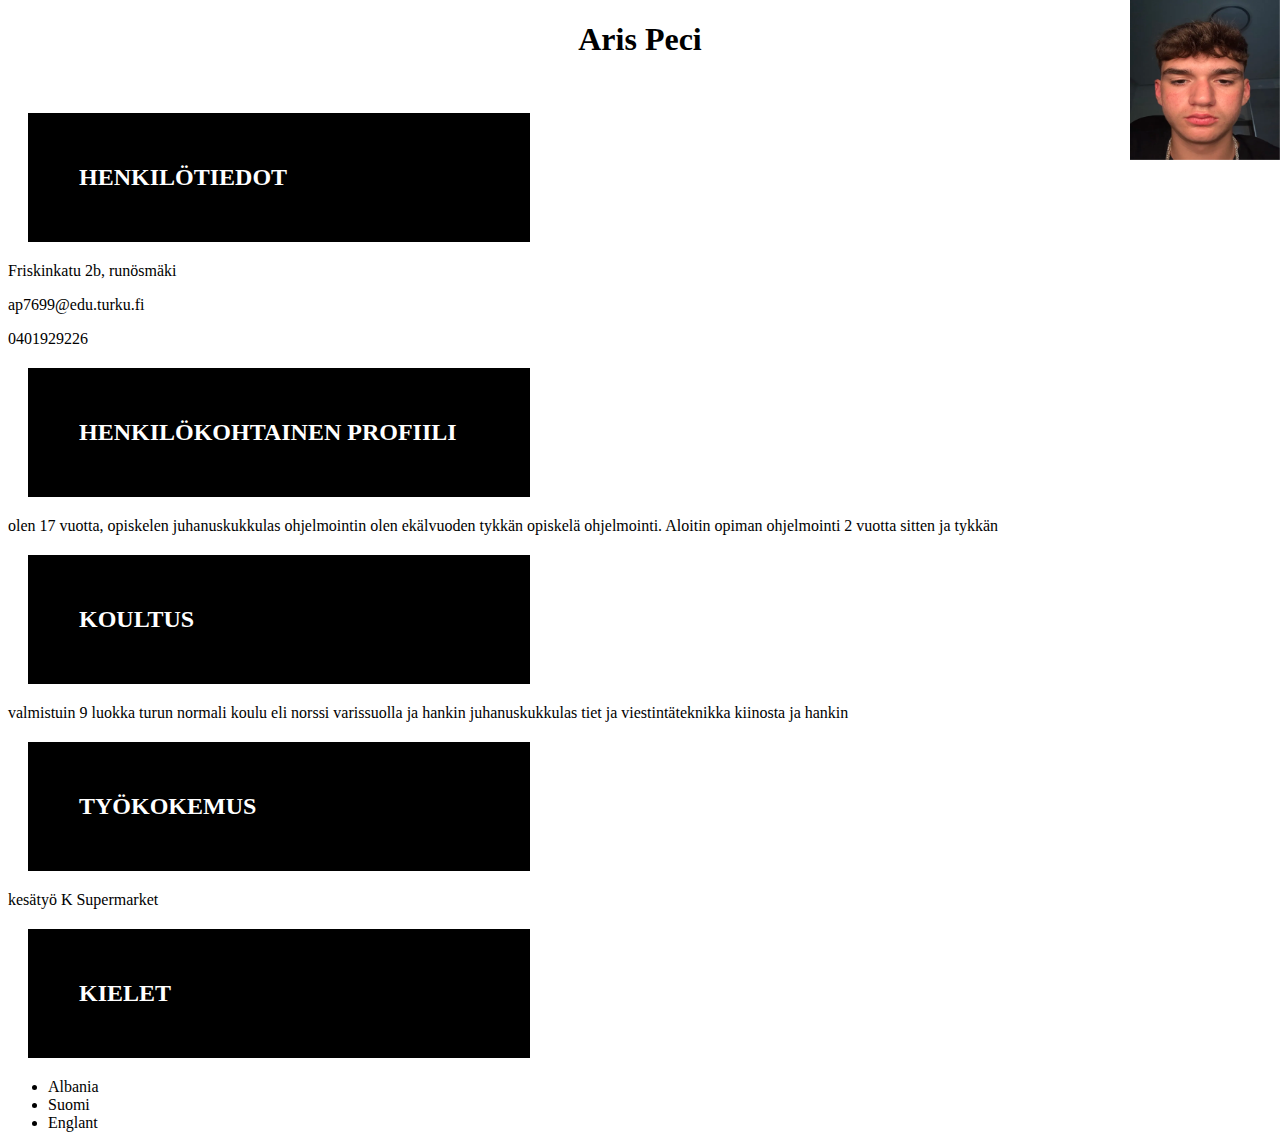
==== index.html @ 24526efe "Update index.html" ====
<!DOCTYPE html>
<html lang="en">
<head>
    <link rel="stylesheet" href="styles.css">
    <meta charset="UTF-8">
    <meta name="viewport" content="width=device-width, initial-scale=1.0">
    <title>Document</title>
</head>
<body>

    <h1> Aris Peci</h1>

    <h2>HENKILÖTIEDOT</h2>

    <p>Friskinkatu 2b, runösmäki</p>
    <p>ap7699@edu.turku.fi</p>
    <p>0401929226</p>

    <h2>HENKILÖKOHTAINEN PROFIILI</h2>

    <p>olen 17 vuotta, opiskelen juhanuskukkulas ohjelmointin olen ekälvuoden tykkän opiskelä ohjelmointi. Aloitin opiman ohjelmointi 2 vuotta sitten ja tykkän</p>

    <h2>KOULTUS</h2>

    <p>valmistuin 9 luokka turun normali koulu eli norssi varissuolla ja hankin juhanuskukkulas tiet ja viestintäteknikka kiinosta ja hankin</p>

    <h2>TYÖKOKEMUS</h2>

    <p>kesätyö K Supermarket</p>

    <h2>KIELET</h2>

    <ul>
        <li>Albania</li>
        <li>Suomi</li>
        <li>Englant</li>
    </ul>  
    
    <img src="images/cv.webp" alt="">
</body>
</html>
---- styles.css ----
h1 {
    color: black;
    height: 70px;
    text-align: center;
  }

  img {
    width: 150px;
    height: 160px;
    position: fixed;
    top: 0;
    right: 0;
  }


  h2 {
    width: 400px;
    border: 1px solid black;
    background-color:black;
    padding: 50px;
    margin: 20px;
    color:white;
  }

  h3 {
    margin: 20px;
  }
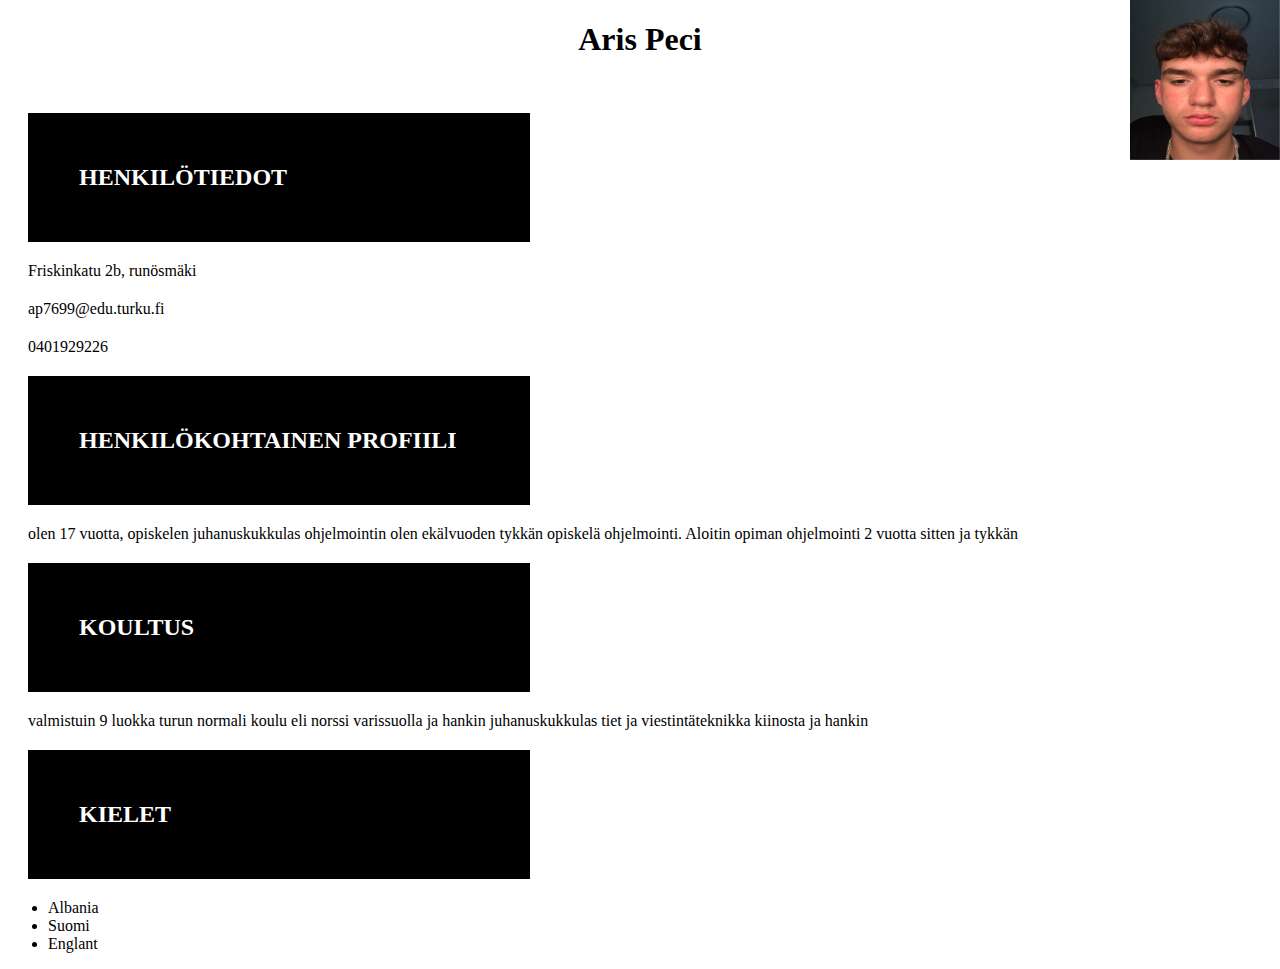
==== commit 5db36b7d: "Update index.html" ====
--- a/index.html
+++ b/index.html
@@ -24,10 +24,6 @@
 
     <p>valmistuin 9 luokka turun normali koulu eli norssi varissuolla ja hankin juhanuskukkulas tiet ja viestintäteknikka kiinosta ja hankin</p>
 
-    <h2>TYÖKOKEMUS</h2>
-
-    <p>kesätyö K Supermarket</p>
-
     <h2>KIELET</h2>
 
     <ul>
--- a/styles.css
+++ b/styles.css
@@ -25,3 +25,7 @@
   h3 {
     margin: 20px;
   }
+
+  p {
+     margin: 20px;
+  }
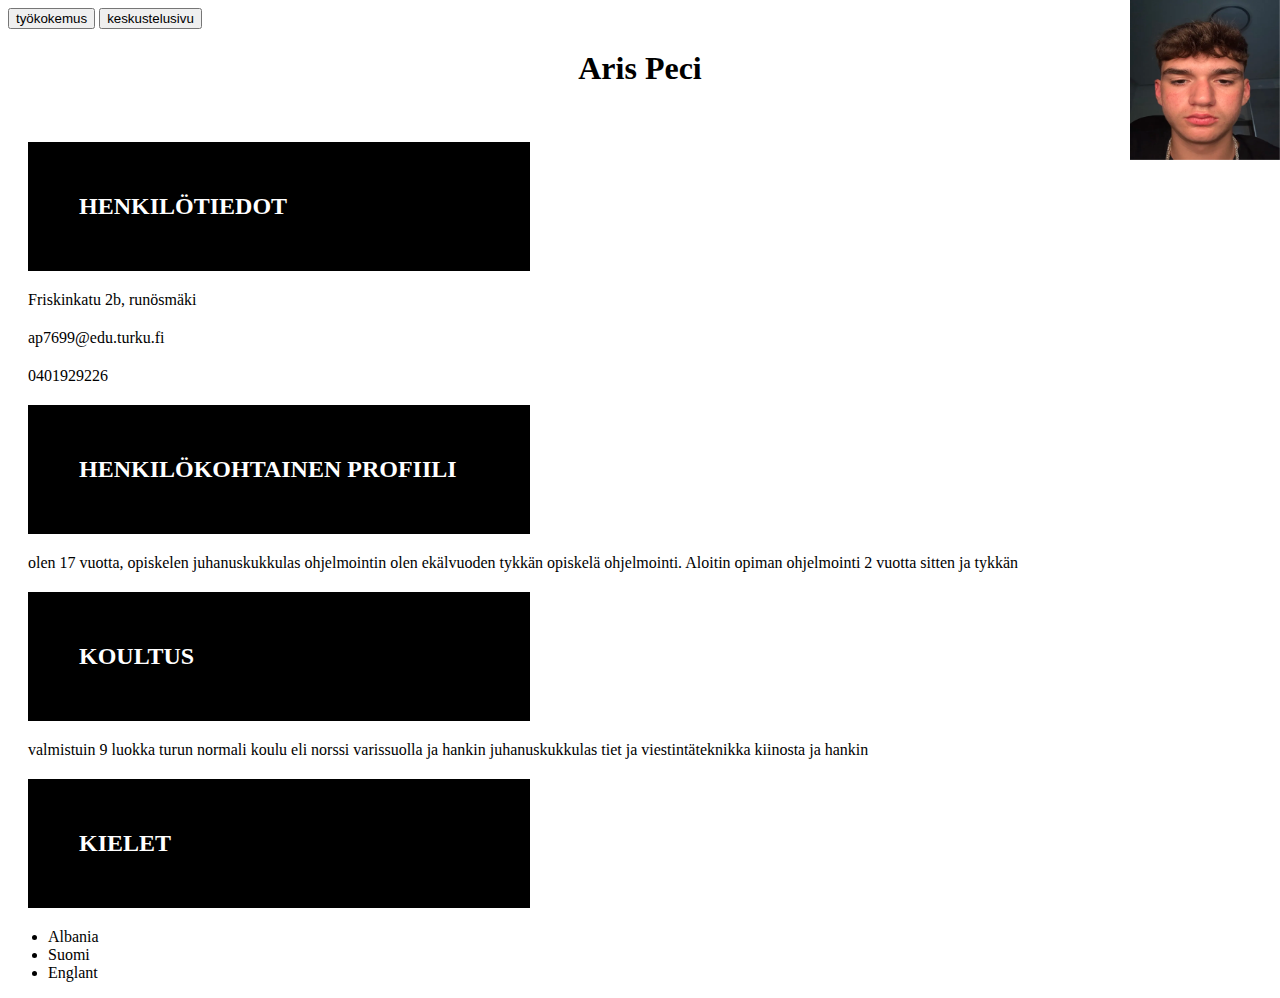
==== commit 2ab01020: "update" ====
--- a/index.html
+++ b/index.html
@@ -8,6 +8,8 @@
 </head>
 <body>
 
+    <button onclick="document.location='työkokemus.html'">työkokemus</button>
+    <button onclick="document.location='keskustelusivu.html'">keskustelusivu</button>
     <h1> Aris Peci</h1>
 
     <h2>HENKILÖTIEDOT</h2>
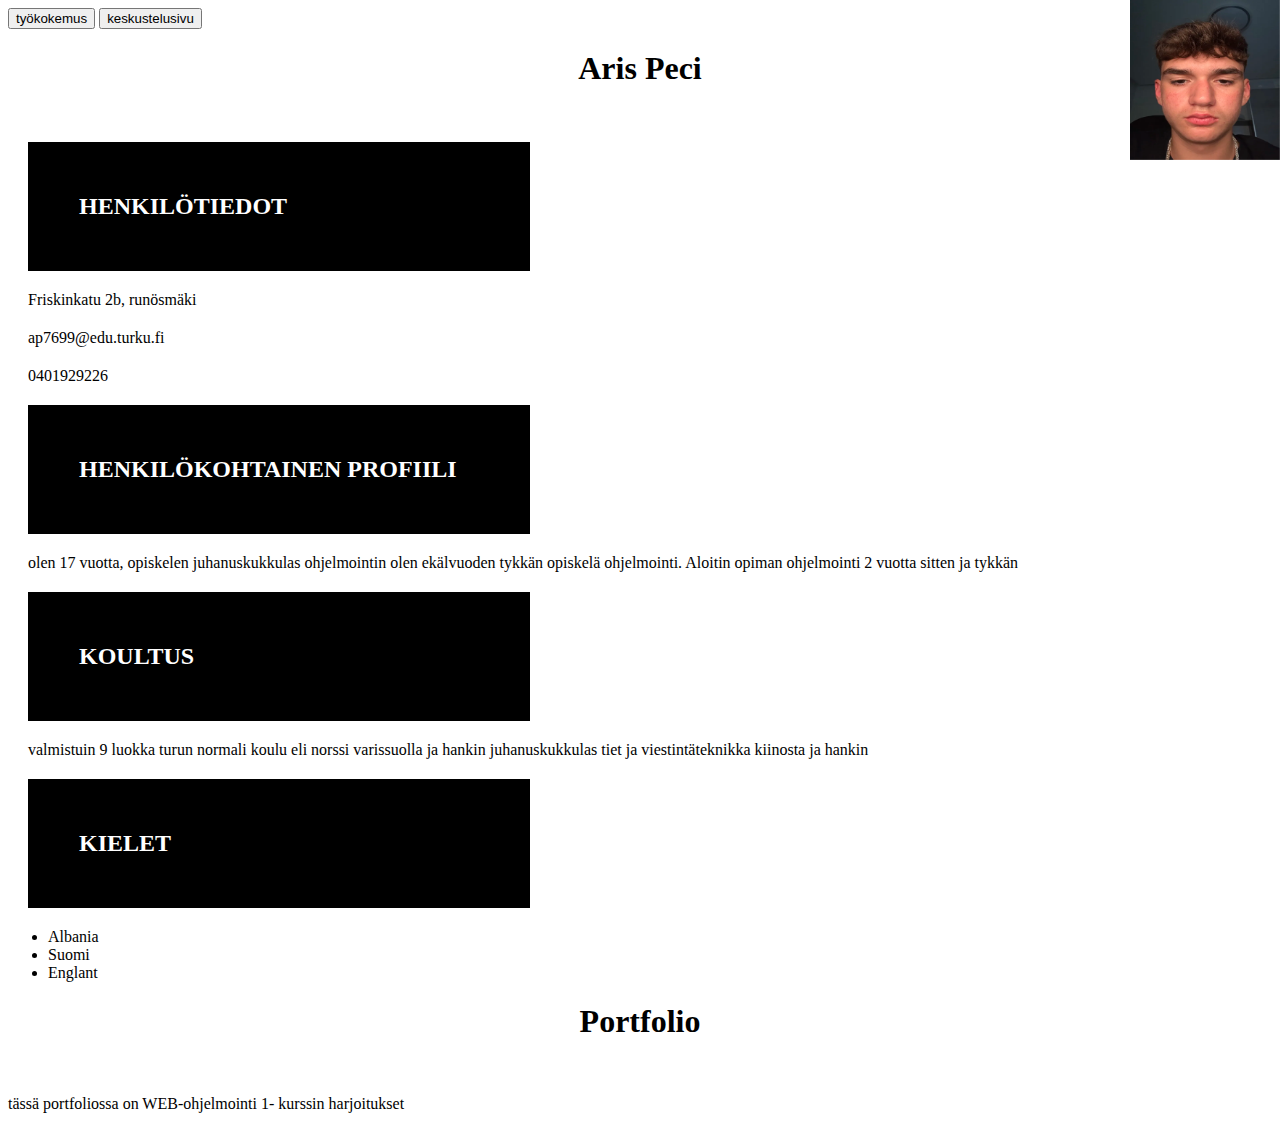
==== commit 7eeee53f: "update" ====
--- a/index.html
+++ b/index.html
@@ -33,6 +33,10 @@
         <li>Suomi</li>
         <li>Englant</li>
     </ul>  
+
+    <h1>Portfolio</h1>
+
+    tässä portfoliossa on WEB-ohjelmointi 1- kurssin harjoitukset
     
     <img src="images/cv.webp" alt="">
 </body>
--- a/styles.css
+++ b/styles.css
@@ -29,3 +29,19 @@
   p {
      margin: 20px;
   }
+
+  table {
+    font-family: arial, sans-serif;
+    border-collapse: collapse;
+    width: 100%;
+  }
+  
+  td, th {
+    border: 1px solid #dddddd;
+    text-align: left;
+    padding: 8px;
+  }
+  
+  tr:nth-child(even) {
+    background-color: #dddddd;
+  }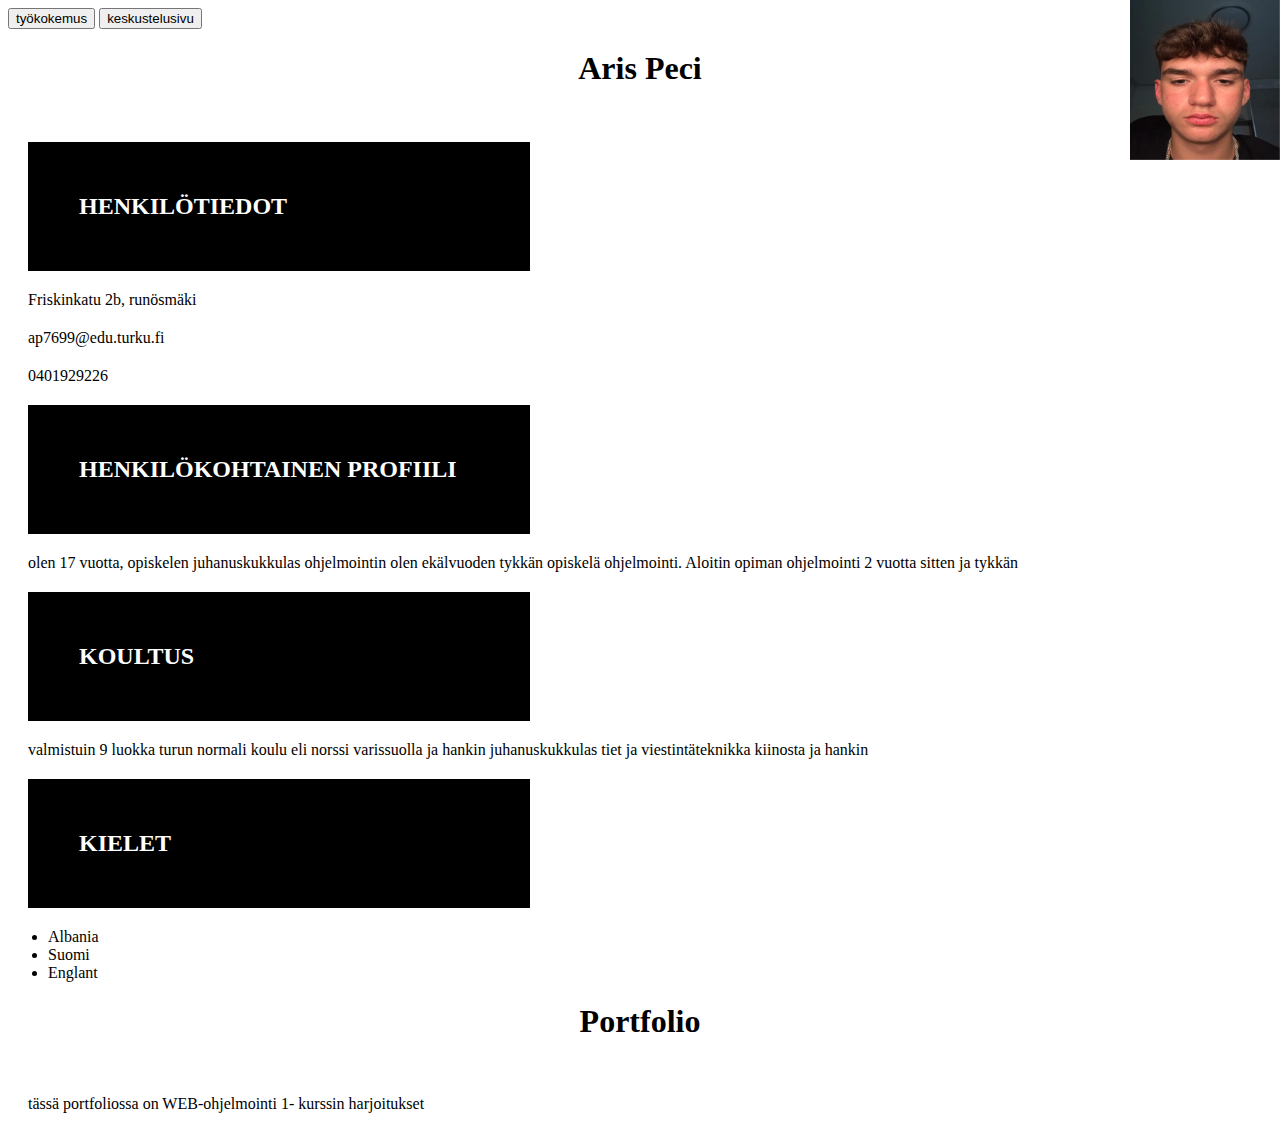
==== commit 0a1e6dd9: "update" ====
--- a/index.html
+++ b/index.html
@@ -36,7 +36,7 @@
 
     <h1>Portfolio</h1>
 
-    tässä portfoliossa on WEB-ohjelmointi 1- kurssin harjoitukset
+    <p>tässä portfoliossa on WEB-ohjelmointi 1- kurssin harjoitukset</p>
     
     <img src="images/cv.webp" alt="">
 </body>
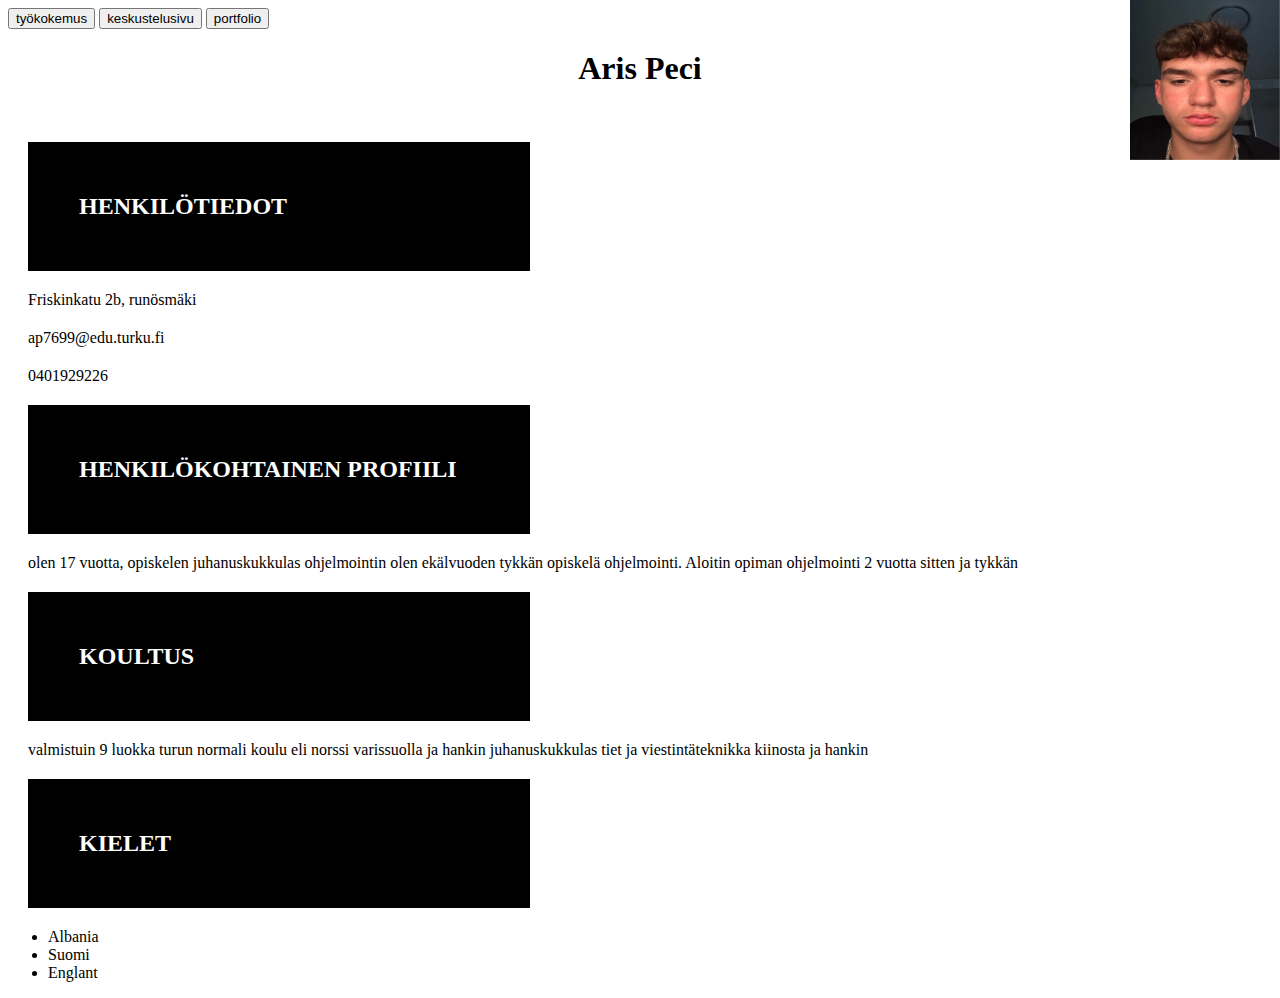
==== commit dfb102f6: "update" ====
--- a/index.html
+++ b/index.html
@@ -10,6 +10,7 @@
 
     <button onclick="document.location='työkokemus.html'">työkokemus</button>
     <button onclick="document.location='keskustelusivu.html'">keskustelusivu</button>
+    <button onclick="document.location='portfolio.html'">portfolio</button>
     <h1> Aris Peci</h1>
 
     <h2>HENKILÖTIEDOT</h2>
@@ -34,9 +35,6 @@
         <li>Englant</li>
     </ul>  
 
-    <h1>Portfolio</h1>
-
-    <p>tässä portfoliossa on WEB-ohjelmointi 1- kurssin harjoitukset</p>
     
     <img src="images/cv.webp" alt="">
 </body>
